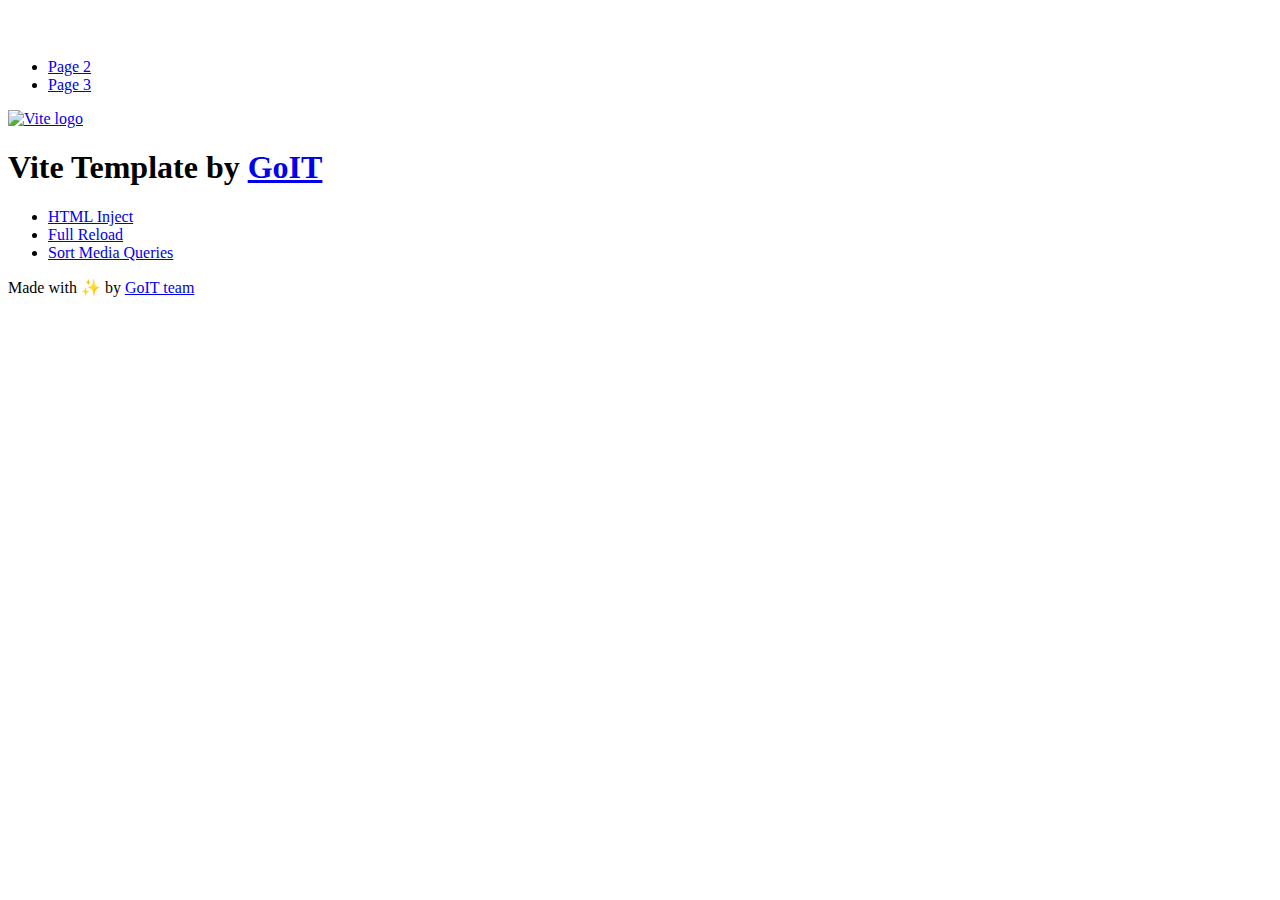
==== index.html @ 050cc68b "Deploying to gh-pages from @ Iryna-Aleksandrova/goit-js-hw-09@505acb77f5bd2945227a44853afb3a5462a757" ====
<!DOCTYPE html>
<html lang="en">
  <head>
    <meta charset="UTF-8" />
    <link rel="icon" type="image/svg+xml" href="/vanilla-app-template/favicon.svg" />
    <meta name="viewport" content="width=device-width, initial-scale=1.0" />
    <title>Vanilla App Template</title>
    <script type="module" crossorigin src="/vanilla-app-template/index.js"></script>
    <link rel="stylesheet" crossorigin href="/vanilla-app-template/assets/styles-DvPDDfy5.css">
  </head>
  <body>
    <header class="header">
  <div class="container">
    <nav class="nav">
      <a class="nav-logo" href="./index.html" aria-label="Site logo">
        <svg class="nav-logo-icon" width="100" height="30">
          <use href="/vanilla-app-template/assets/sprite-E8vg0sBb.svg#logo"></use>
        </svg>
      </a>
      <ul class="nav-list">
        <li class="nav-item">
          <a class="nav-link {=$highlight-act}" href="./page-2.html">Page 2</a>
        </li>
        <li class="nav-item">
          <a class="nav-link {=$highlight-curr}" href="./page-3.html">Page 3</a>
        </li>
      </ul>
    </nav>
  </div>
</header>


    <main>
      <!-- Loads the specified .html file -->
      <section class="vite-promo">
  <div class="container">
    <div class="vite-promo-thumb">
      <a
        class="vite-promo-link"
        href="https://vitejs.dev/"
        target="_blank"
        rel="noopener noreferrer"
        aria-label="Link to Vite official website"
        title="Vite.js  build tool"
      >
        <!-- Path to images as from index.html file -->
        <img
          class="pic"
          src="/vanilla-app-template/assets/vite-logo-9o_aqrTe.png"
          alt="Vite logo"
          width="640"
          height="640"
        />
      </a>
    </div>
    <h1 class="main-title">
      <span class="main-title-gradient">Vite</span>
      Template by
      <a
        class="main-title-link"
        href="https://github.com/goitacademy/vanilla-app-template"
        target="_blank"
        rel="noopener noreferrer"
      >
        GoIT
      </a>
    </h1>
  </div>
</section>

      <article class="badges">
  <div class="container">
    <ul class="badges-list">
      <li class="badges-item">
        <a
          class="badges-link"
          href="https://www.npmjs.com/package/vite-plugin-html-inject"
          target="_blank"
          rel="noopener noreferrer"
        >
          HTML Inject
        </a>
      </li>
      <li class="badges-item">
        <a
          class="badges-link"
          href="https://www.npmjs.com/package/vite-plugin-full-reload"
          target="_blank"
          rel="noopener noreferrer"
        >
          Full Reload
        </a>
      </li>
      <li class="badges-item">
        <a
          class="badges-link"
          href="https://www.npmjs.com/package/postcss-sort-media-queries"
          target="_blank"
          rel="noopener noreferrer"
        >
          Sort Media Queries
        </a>
      </li>
    </ul>
  </div>
</article>

    </main>

    <footer class="footer">
  <div class="container">
    <p class="footer-desc">
      Made with ✨ by
      <a
        class="footer-link"
        href="https://goit.global/ua/"
        target="_blank"
        rel="noopener noreferrer"
      >
        GoIT team
      </a>
    </p>
  </div>
</footer>


  </body>
</html>
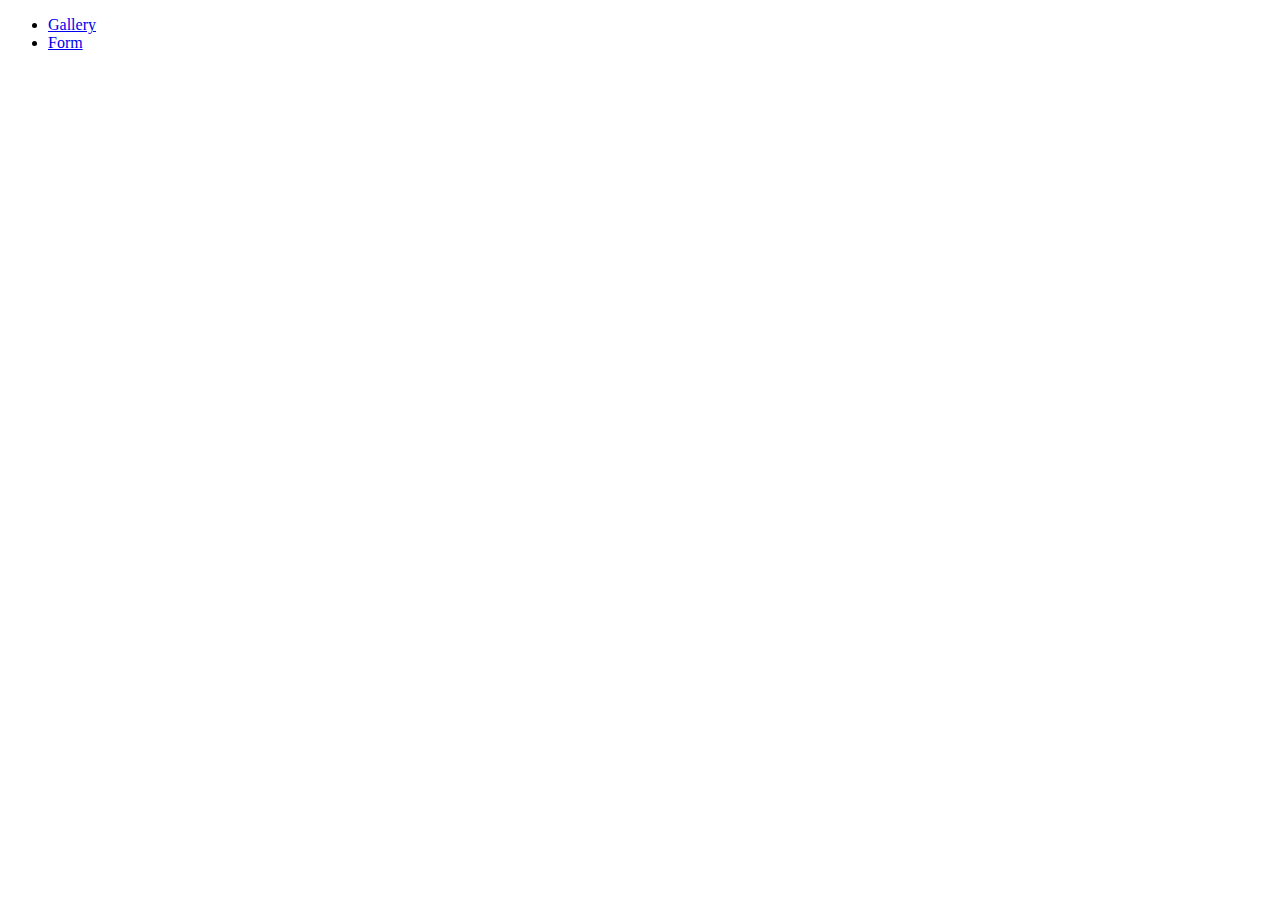
==== commit de4cbbf4: "Deploying to gh-pages from @ Iryna-Aleksandrova/goit-js-hw-09@f44c4318c4370e03ee513d1bd36143acebab4b" ====
--- a/index.html
+++ b/index.html
@@ -2,127 +2,34 @@
 <html lang="en">
   <head>
     <meta charset="UTF-8" />
-    <link rel="icon" type="image/svg+xml" href="/vanilla-app-template/favicon.svg" />
+    <link rel="icon" type="image/svg+xml" href="/goit-js-hw-09/favicon.svg" />
     <meta name="viewport" content="width=device-width, initial-scale=1.0" />
     <title>Vanilla App Template</title>
-    <script type="module" crossorigin src="/vanilla-app-template/index.js"></script>
-    <link rel="stylesheet" crossorigin href="/vanilla-app-template/assets/styles-DvPDDfy5.css">
+
+    <link rel="stylesheet" crossorigin href="/goit-js-hw-09/assets/styles-lnyZh0el.css">
   </head>
   <body>
     <header class="header">
-  <div class="container">
-    <nav class="nav">
-      <a class="nav-logo" href="./index.html" aria-label="Site logo">
-        <svg class="nav-logo-icon" width="100" height="30">
-          <use href="/vanilla-app-template/assets/sprite-E8vg0sBb.svg#logo"></use>
-        </svg>
-      </a>
-      <ul class="nav-list">
-        <li class="nav-item">
-          <a class="nav-link {=$highlight-act}" href="./page-2.html">Page 2</a>
-        </li>
-        <li class="nav-item">
-          <a class="nav-link {=$highlight-curr}" href="./page-3.html">Page 3</a>
-        </li>
-      </ul>
-    </nav>
-  </div>
-</header>
-
+      <div class="container">
+        <nav class="nav">
+          <ul class="nav-list">
+            <li class="nav-item">
+              <a class="nav-link {=$highlight-act}" href="./1-gallery.html"
+                >Gallery</a
+              >
+            </li>
+            <li class="nav-item">
+              <a class="nav-link {=$highlight-curr}" href="./2-form.html"
+                >Form</a
+              >
+            </li>
+          </ul>
+        </nav>
+      </div>
+    </header>
 
     <main>
       <!-- Loads the specified .html file -->
-      <section class="vite-promo">
-  <div class="container">
-    <div class="vite-promo-thumb">
-      <a
-        class="vite-promo-link"
-        href="https://vitejs.dev/"
-        target="_blank"
-        rel="noopener noreferrer"
-        aria-label="Link to Vite official website"
-        title="Vite.js  build tool"
-      >
-        <!-- Path to images as from index.html file -->
-        <img
-          class="pic"
-          src="/vanilla-app-template/assets/vite-logo-9o_aqrTe.png"
-          alt="Vite logo"
-          width="640"
-          height="640"
-        />
-      </a>
-    </div>
-    <h1 class="main-title">
-      <span class="main-title-gradient">Vite</span>
-      Template by
-      <a
-        class="main-title-link"
-        href="https://github.com/goitacademy/vanilla-app-template"
-        target="_blank"
-        rel="noopener noreferrer"
-      >
-        GoIT
-      </a>
-    </h1>
-  </div>
-</section>
-
-      <article class="badges">
-  <div class="container">
-    <ul class="badges-list">
-      <li class="badges-item">
-        <a
-          class="badges-link"
-          href="https://www.npmjs.com/package/vite-plugin-html-inject"
-          target="_blank"
-          rel="noopener noreferrer"
-        >
-          HTML Inject
-        </a>
-      </li>
-      <li class="badges-item">
-        <a
-          class="badges-link"
-          href="https://www.npmjs.com/package/vite-plugin-full-reload"
-          target="_blank"
-          rel="noopener noreferrer"
-        >
-          Full Reload
-        </a>
-      </li>
-      <li class="badges-item">
-        <a
-          class="badges-link"
-          href="https://www.npmjs.com/package/postcss-sort-media-queries"
-          target="_blank"
-          rel="noopener noreferrer"
-        >
-          Sort Media Queries
-        </a>
-      </li>
-    </ul>
-  </div>
-</article>
-
     </main>
-
-    <footer class="footer">
-  <div class="container">
-    <p class="footer-desc">
-      Made with ✨ by
-      <a
-        class="footer-link"
-        href="https://goit.global/ua/"
-        target="_blank"
-        rel="noopener noreferrer"
-      >
-        GoIT team
-      </a>
-    </p>
-  </div>
-</footer>
-
-
   </body>
 </html>
